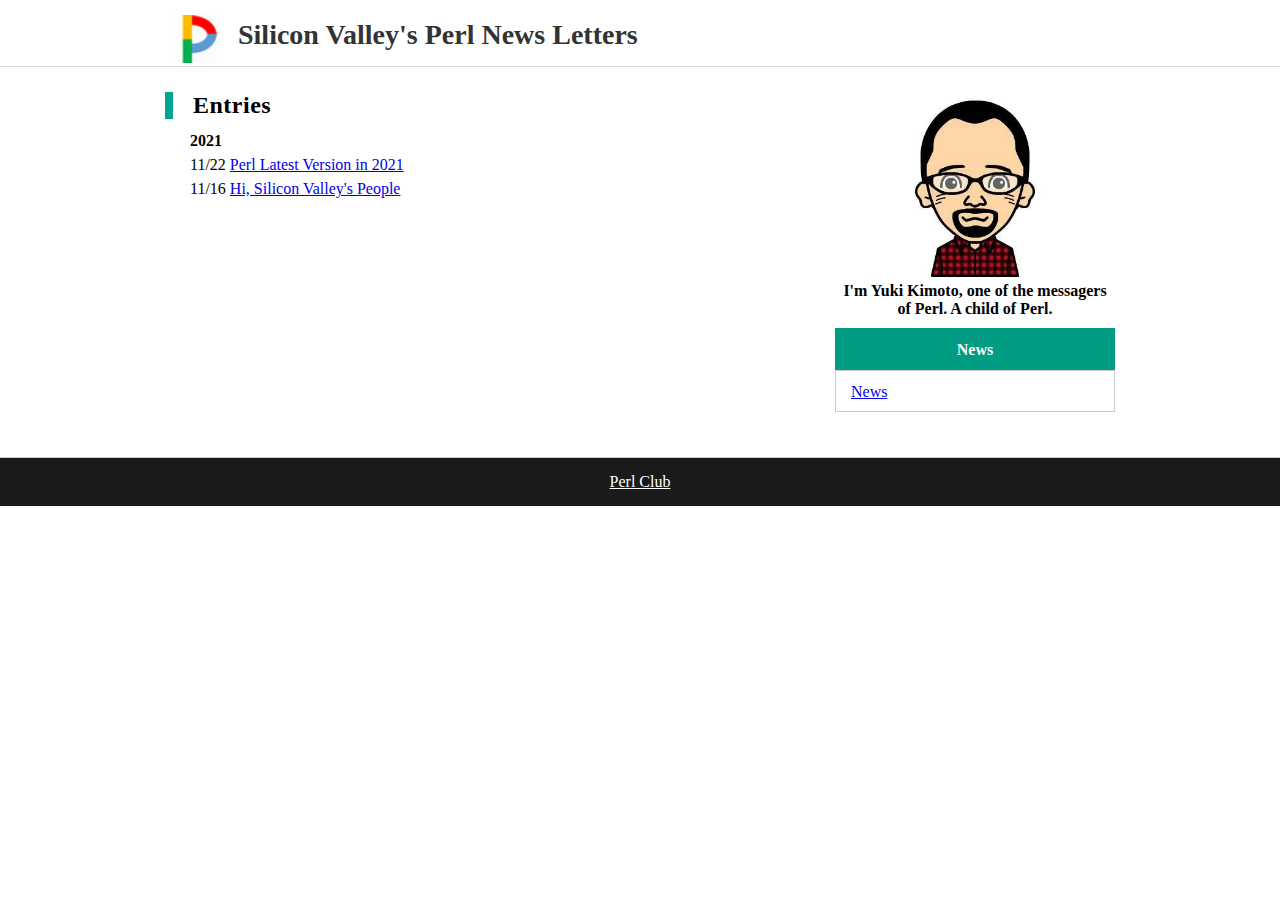
==== list.html @ a82872dd ""Published by Giblog at 2021-11-24 08:11:46"" ====
<!DOCTYPE html>
<html>
  <head>
    <!-- meta -->
<meta charset="UTF-8">
<meta name="viewport" content="width=device-width,initial-scale=1.0,minimum-scale=1.0">
<link rel="icon" type="image/x-icon" href="/images/siliconvalley_logo.png">
<link rel="stylesheet" type="text/css" href="/css/common.css">

<!-- Global site tag (gtag.js) - Google Analytics -->
<script async src="https://www.googletagmanager.com/gtag/js?id=G-SDHRVPJTWN"></script>
<script>
  window.dataLayer = window.dataLayer || [];
  function gtag(){dataLayer.push(arguments);}
  gtag('js', new Date());

  gtag('config', 'G-SDHRVPJTWN');
</script>

<title>Entries - Silicon Valley's Perl News Letters</title>
<meta name="description" content="Entries of Silicon Valley's Perl News Letters">
  </head>
  <body>
    <div class="container">
      <div class="header">
        <!-- header -->
<div class="main">
  <h1>
    <a href="/">Silicon Valley's Perl News Letters</a>
  </h1>
</div>

      </div>
      <div class="main">
        <div class="content">
          <div class="entry">
  <div class="top">
    <!-- top -->

  </div>
  <div class="middle">
    <h2><a href="/list.html">Entries</a></h2>
<ul>
  <li style="list-style:none;">
    <b>2021</b>
  </li>
  <li style="list-style:none">
    11/22 <a href="/blog/20211122154818.html">Perl Latest Version in 2021</a>
  </li>
  <li style="list-style:none">
    11/16 <a href="/blog/20211116104914.html">Hi, Silicon Valley's People</a>
  </li>
</ul>

  </div>
  <div class="bottom">
    <!-- bottom -->

  </div>
</div>

        </div>
        <div class="side">
          <!-- side -->
<div style="text-align:center">
  <img src="/images/kimoto.jpg" style="width:180px;">
  <div style="font-weight:bold;margin-bottom:10px;">
    I'm Yuki Kimoto, one of the messagers of Perl. A child of Perl.
  </div>
</div>

<div class="side_list">
  <div class="side_list_title">
    News
  </div>
  <ul>
    <li><a href="/list.html">News</a></li>
  </ul>
</div>


        </div>
      </div>
      <div class="footer">
        <!-- footer -->
<a href="https://perlclub.net/">Perl Club</a>

      </div>
    </div>
  </body>
</html>
---- css/common.css ----
/* Default settings */
  
  /* all */
  * {
    margin:0;
    padding:0;
    box-sizing: border-box;
    -webkit-text-size-adjust:100%;
  }
  a, a:visited {
    color:#0000EE;
  }
  
  /* header */
  .header {
    margin:0 auto;
    background:#fff;
    margin-bottom:15px;
    border-bottom:1px solid #D9D9D9;
  }
  
  /* footer */
  .footer {
    background:#1A1A1A;
    margin-top:15px;
    text-align:center;
    padding:15px 0;
    border-top:1px solid #ccc;
  }
  .footer a, .footer a:visited {
    color:white;
  }
  
  /* container */
  .container {
    background:#F2EFE;
  }
  
  /* main */
  .main {
    max-width:960px;
    width:100%;
    margin: 0 auto;
    padding:0 5px;
  }
  .main:after {
    content:"";
    display:block;
    clear:both;
  }
  
  /* content */
  .content {
    float:left;
    width:calc(100% - 280px - 30px);
  }
  
  /* entry */
  .entry {
    background:white;
    margin-bottom:10px;
  }
  .entry li {
    margin-left:25px;
    line-height:1.5;
  }
  
  /* side */
  .side {
    float:left;
    width:280px;
    margin-left:30px;
    padding-top:16px;
  }
  
  /* tags */
  h1 {
    max-width:1020px;
    width:100%;
    font-size:28px;
    padding:19px 10px 15px 73px;
    background:url(/images/siliconvalley_logo.png) no-repeat 10px 15px;
    background-size:48px;
  }
  h1 a, h1 a:visited {
    color:white;
    text-decoration:none;
    color:#333;
  }
  h2 {
    font-size:24px;
    margin:10px 0;
    padding-left:20px;
    letter-spacing:0.5px;
    border-left:8px solid #00A78C;
  }
  h2 a, h2 a:visited {
    text-decoration:none;
    color:#000;
  }
  h3 {
    font-size:20px;
    border-top:4px solid #ddd;
    padding:16px 0px 15px 18px;
    letter-spacing:0.5px;
    margin:15px 0 10px 0;
    background:#F5F5F5;
    margin-top:30px;
  }
  h4 {
    font-size:20px;
    font-weight:bold;
    padding:6px 0px 4px 5px;
    letter-spacing:0.5px;
    margin:15px 0 18px 0;
    border-bottom:dashed 1px #ddd;
  }
  p {
    font-size:16px;
    color:#111;
    margin:10px 0;
    line-height:1.5;
  }
  pre {
    font-size:16px;
    background:#FCFCFC;
    border:1px solid #CCCCCC;
    border-radius:5px;
    padding:10px 15px;
    margin:10px 0;
    line-height:1.5;
    white-space:pre-wrap;
  }
  blockquote {
    font-size:16px;
    background:#FCFCFC;
    border:1px solid #CCCCCC;
    border-radius:5px;
    padding:10px 15px;
    margin:10px 0;
    line-height:1.5;
  }

  table {
    border-collapse: collapse;
    margin-left:15px;
  }

  table th {
    border:1px solid #ddd;
    padding:7px;
    background:#eee;
    font-weight:bold;
  }

  table td {
    border:1px solid #ddd;
    padding:7px;
  }
  
  /* advanced */
  .day {
    text-align:right;
    color:#999;
  }
  .before-days {
    text-align:center;
  }
  .side_list {
    margin-bottom:30px;
  }
  .side_list_title {
    background:#009D82;
    color:white;
    font-weight:bold;
    padding: 12px 0px 10px 0px;
    text-align:center;
    border:1px solid #009D82;
  }
  .side_list ul {
    border:1px solid #ccc;
  }
  .side_list li {
    list-style:none;
    background:white;
    border-bottom:1px solid #E5E5E5;
    padding:12px 0px 10px 15px;
  }
  .side li:last-child {
    border-bottom:none;
  }

/* Tablet and Smart phone */
@media only screen and (max-width:960px) {
  .content {
    float:none;
    width:97%;
    margin:0 auto;
    margin-bottom:15px;
  }
  .side {
    float:none;
    width:97%;
    margin:0 auto;
  }
}
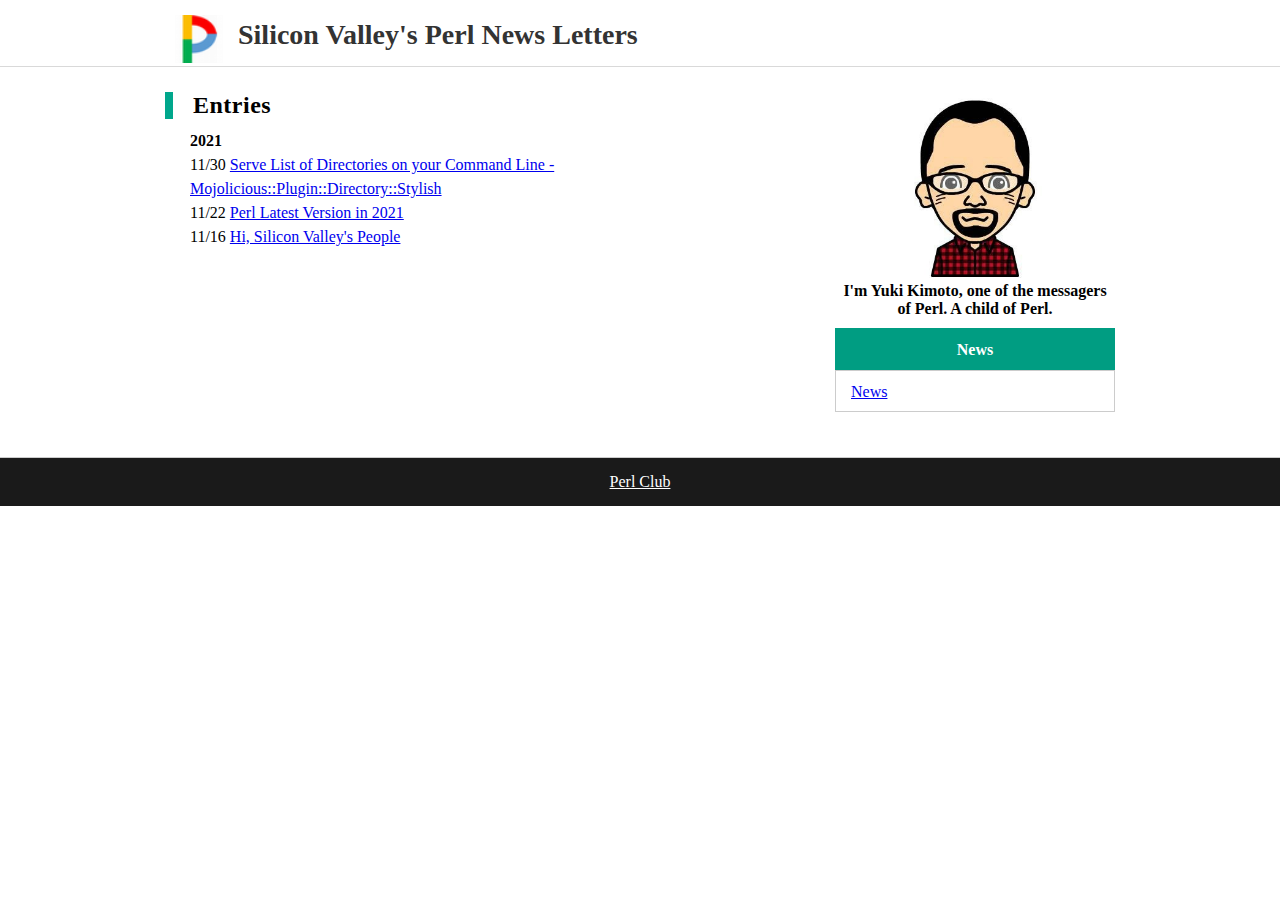
==== commit 8e53b4a6: "update" ====
--- a/list.html
+++ b/list.html
@@ -45,6 +45,9 @@
     <b>2021</b>
   </li>
   <li style="list-style:none">
+    11/30 <a href="/blog/20211130104741.html">Serve List of Directories on your Command Line - Mojolicious::Plugin::Directory::Stylish</a>
+  </li>
+  <li style="list-style:none">
     11/22 <a href="/blog/20211122154818.html">Perl Latest Version in 2021</a>
   </li>
   <li style="list-style:none">
@@ -82,8 +85,9 @@
         </div>
       </div>
       <div class="footer">
-        <!-- footer -->
-<a href="https://perlclub.net/">Perl Club</a>
+        <div class="perlri_link">
+  <a rel="nofollow" href="https://perlclub.net/en">Perl Club</a>
+</div>
 
       </div>
     </div>
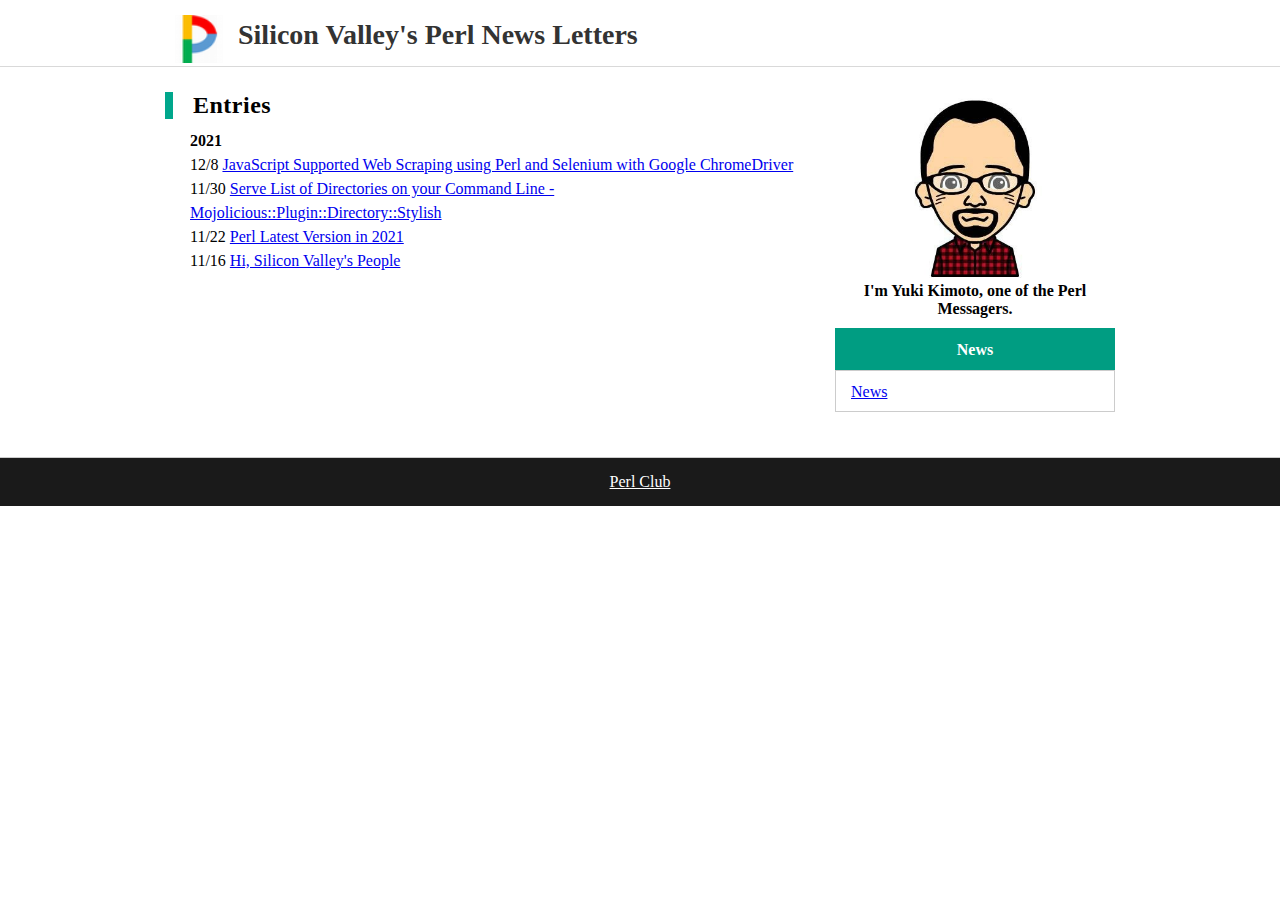
==== commit 7b980358: ""Published by Giblog at 2021-12-08 11:29:55"" ====
--- a/list.html
+++ b/list.html
@@ -45,6 +45,9 @@
     <b>2021</b>
   </li>
   <li style="list-style:none">
+    12/8 <a href="/blog/20211208112204.html">JavaScript Supported Web Scraping using Perl and Selenium with Google ChromeDriver</a>
+  </li>
+  <li style="list-style:none">
     11/30 <a href="/blog/20211130104741.html">Serve List of Directories on your Command Line - Mojolicious::Plugin::Directory::Stylish</a>
   </li>
   <li style="list-style:none">
@@ -68,7 +71,7 @@
 <div style="text-align:center">
   <img src="/images/kimoto.jpg" style="width:180px;">
   <div style="font-weight:bold;margin-bottom:10px;">
-    I'm Yuki Kimoto, one of the messagers of Perl. A child of Perl.
+    I'm Yuki Kimoto, one of the Perl Messagers.
   </div>
 </div>
 
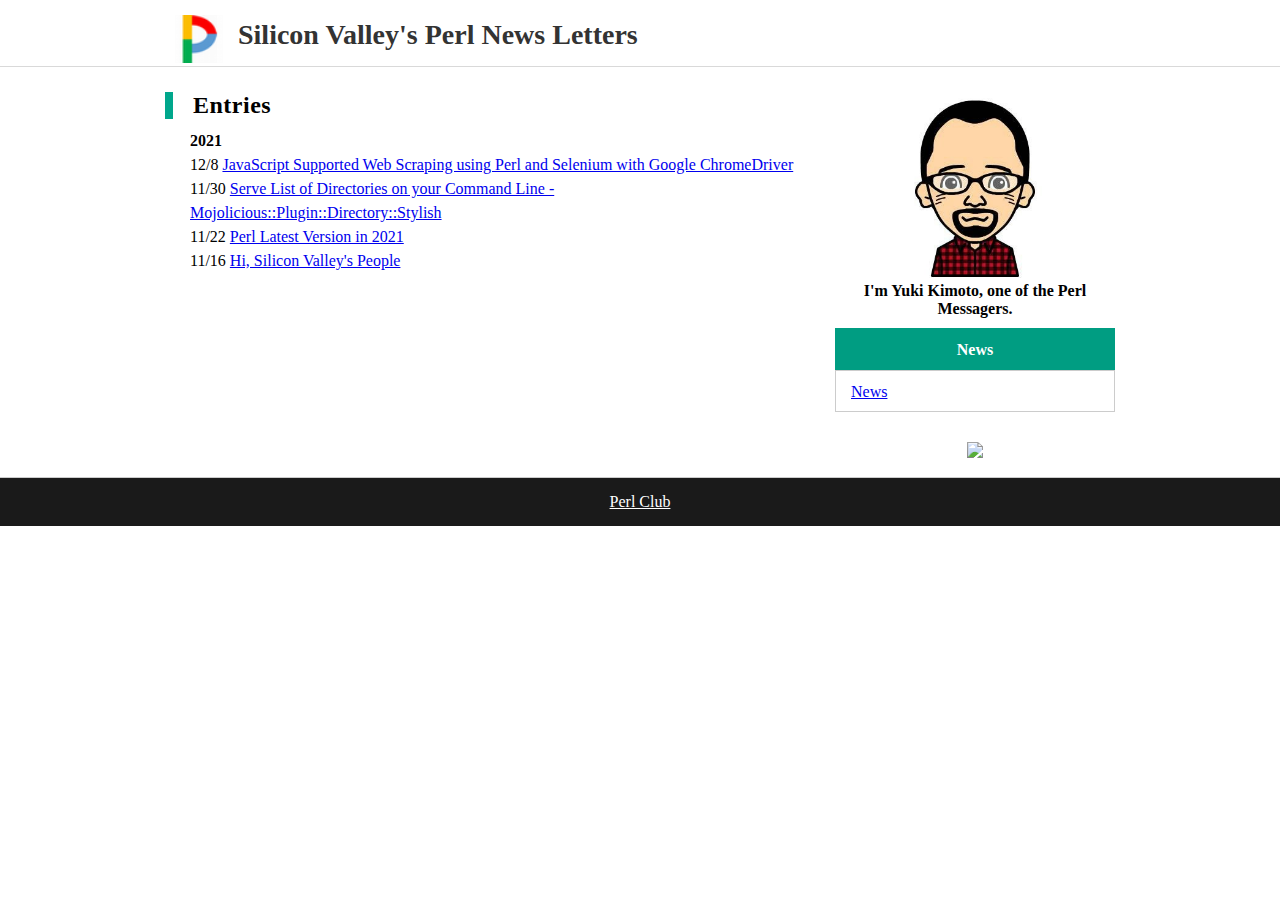
==== commit 2a2f4279: ""Published by Giblog at 2021-12-08 11:34:55"" ====
--- a/list.html
+++ b/list.html
@@ -84,6 +84,11 @@
   </ul>
 </div>
 
+<div style="text-align:center">
+  <div>
+    <a href="https://perlclub.net/en"><img src="https://perlclub.net/images/corporate/perl_club_company_logo.png"></a>
+  </div>
+</div>
 
         </div>
       </div>
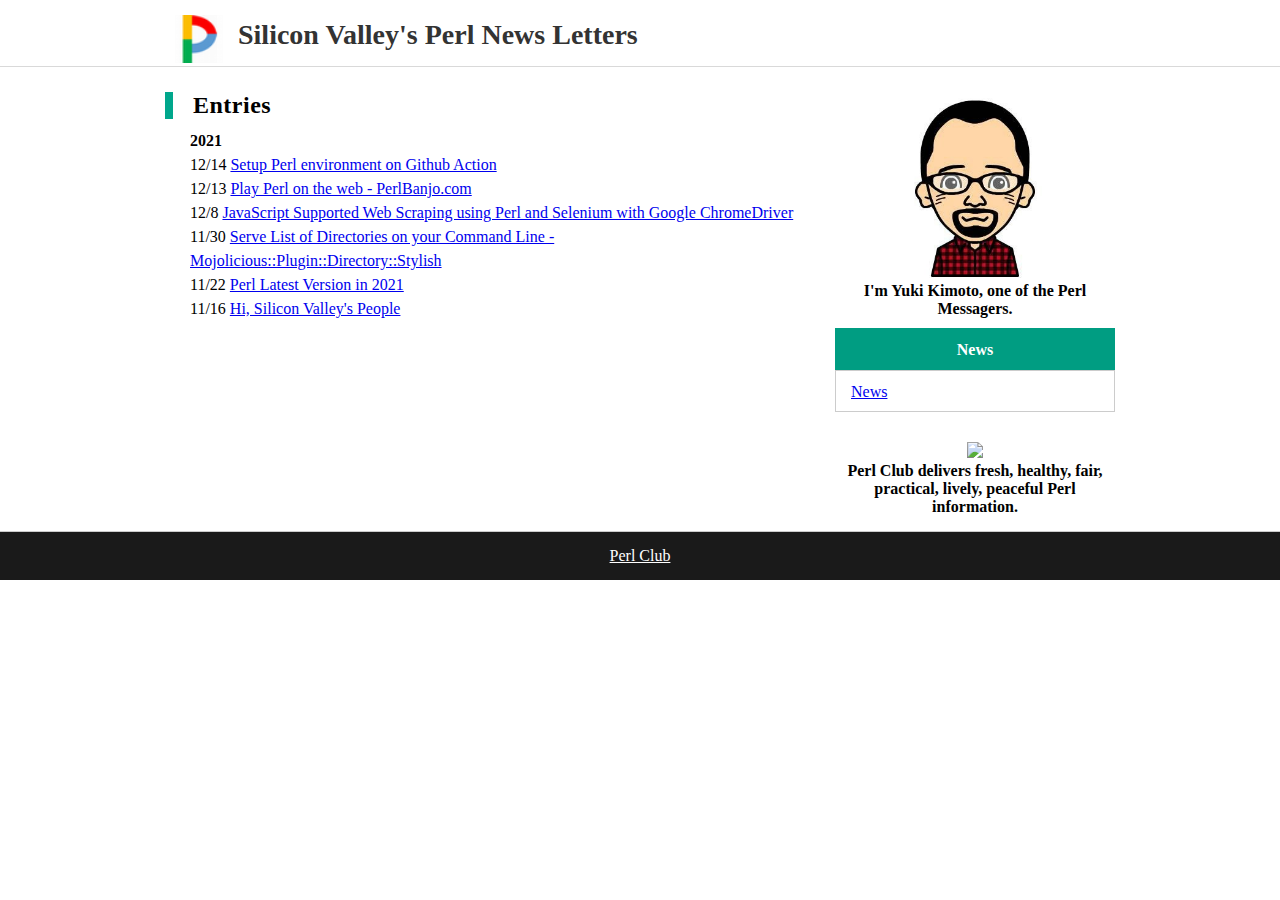
==== commit 96792fcf: ""Published by Giblog at 2021-12-14 12:06:35"" ====
--- a/list.html
+++ b/list.html
@@ -45,6 +45,12 @@
     <b>2021</b>
   </li>
   <li style="list-style:none">
+    12/14 <a href="/blog/20211214114342.html">Setup Perl environment on Github Action</a>
+  </li>
+  <li style="list-style:none">
+    12/13 <a href="/blog/20211213135901.html">Play Perl on the web - PerlBanjo.com</a>
+  </li>
+  <li style="list-style:none">
     12/8 <a href="/blog/20211208112204.html">JavaScript Supported Web Scraping using Perl and Selenium with Google ChromeDriver</a>
   </li>
   <li style="list-style:none">
@@ -88,6 +94,9 @@
   <div>
     <a href="https://perlclub.net/en"><img src="https://perlclub.net/images/corporate/perl_club_company_logo.png"></a>
   </div>
+  <div>
+    <b>Perl Club delivers fresh, healthy, fair, practical, lively, peaceful Perl information.</b>
+  </div>
 </div>
 
         </div>
--- a/css/common.css
+++ b/css/common.css
@@ -100,7 +100,7 @@
   }
   h3 {
     font-size:20px;
-    border-top:4px solid #ddd;
+    border-top:4px solid #00A78C;
     padding:16px 0px 15px 18px;
     letter-spacing:0.5px;
     margin:15px 0 10px 0;
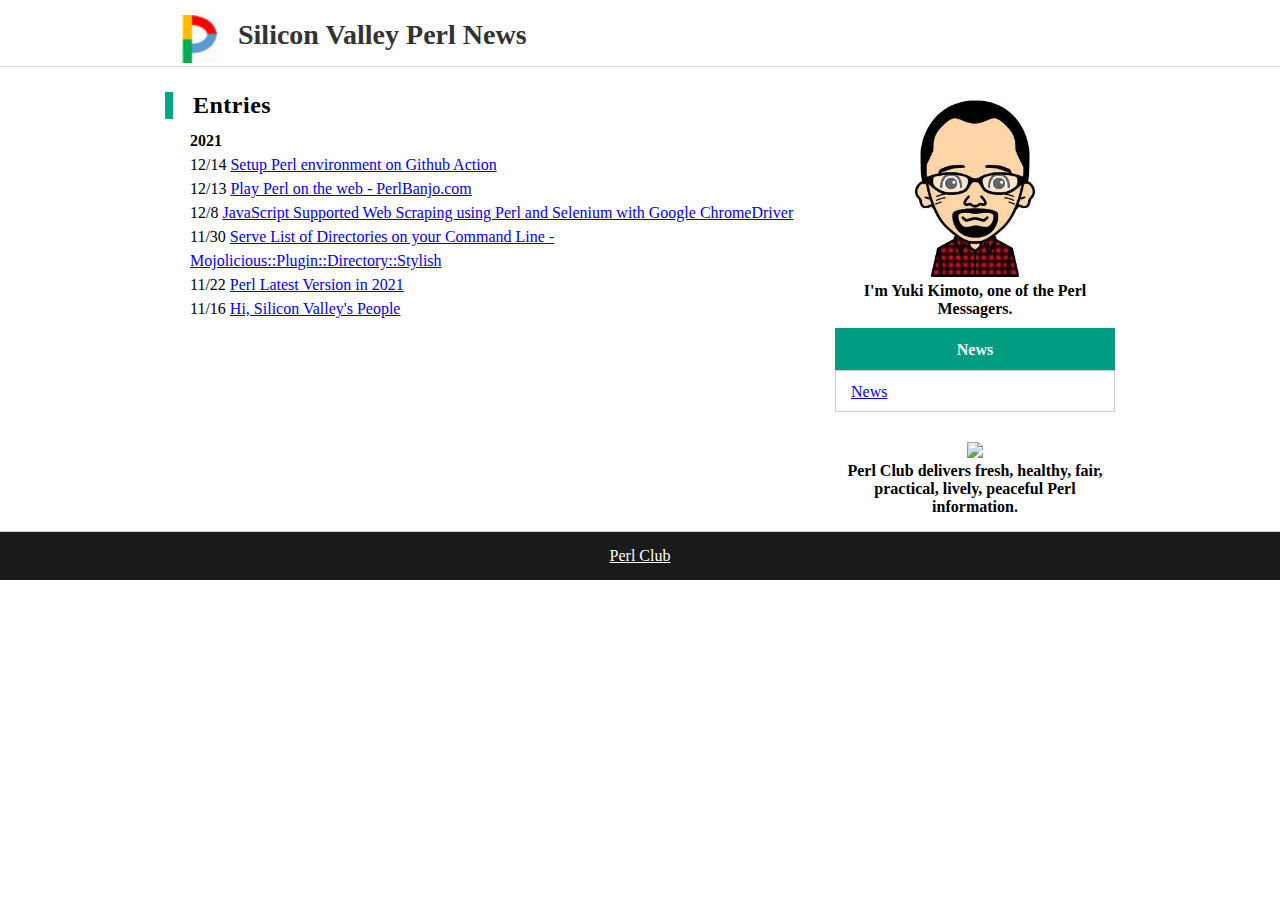
==== commit 60fa0458: ""Published by Giblog at 2021-12-14 12:07:46"" ====
--- a/list.html
+++ b/list.html
@@ -17,8 +17,8 @@
   gtag('config', 'G-SDHRVPJTWN');
 </script>
 
-<title>Entries - Silicon Valley's Perl News Letters</title>
-<meta name="description" content="Entries of Silicon Valley's Perl News Letters">
+<title>Entries - Silicon Valley Perl News</title>
+<meta name="description" content="Entries of Silicon Valley Perl News">
   </head>
   <body>
     <div class="container">
@@ -26,7 +26,7 @@
         <!-- header -->
 <div class="main">
   <h1>
-    <a href="/">Silicon Valley's Perl News Letters</a>
+    <a href="/">Silicon Valley Perl News</a>
   </h1>
 </div>
 
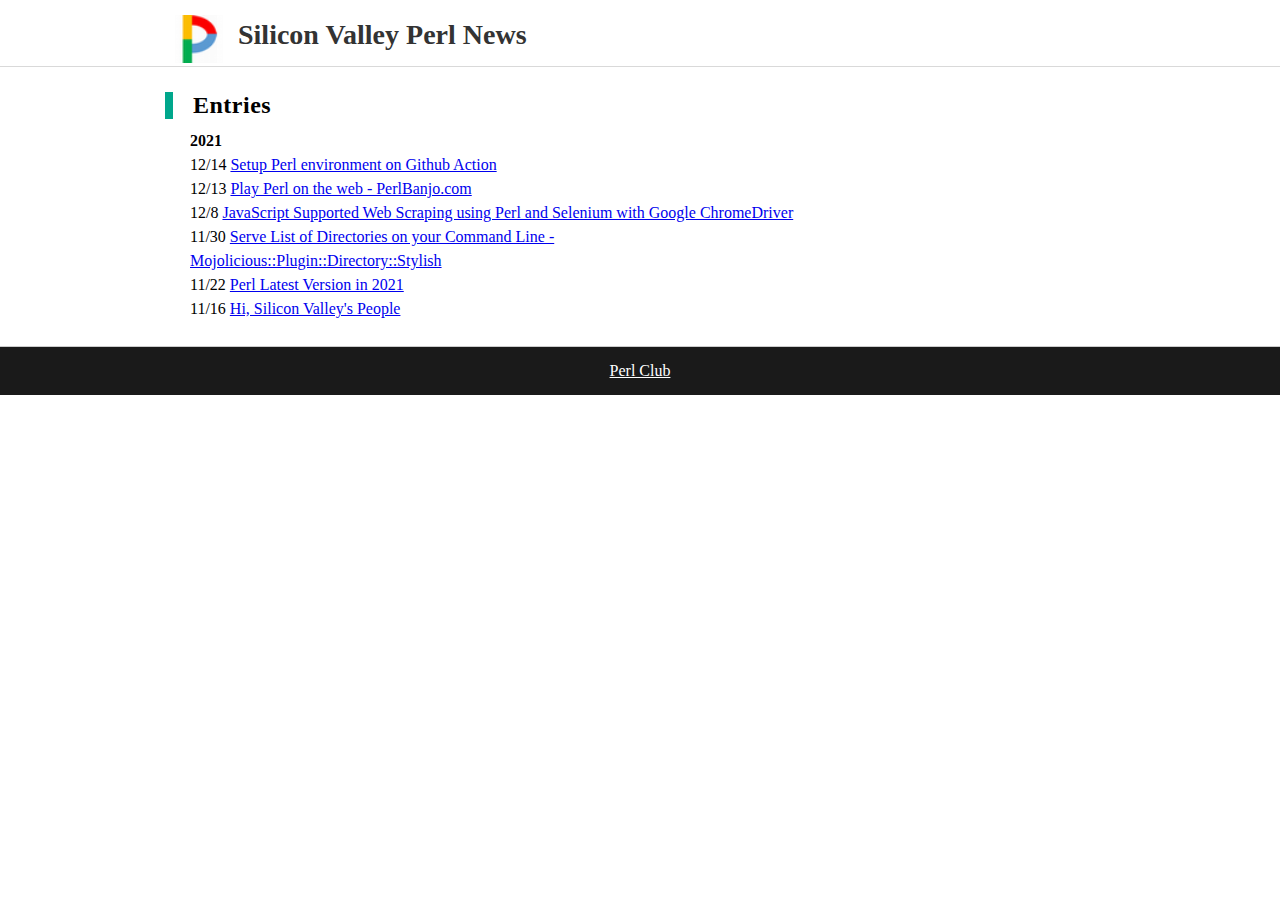
==== commit a2c3f896: ""Published by Giblog at 2022-06-12 07:37:55"" ====
--- a/list.html
+++ b/list.html
@@ -1,7 +1,11 @@
 <!DOCTYPE html>
 <html>
   <head>
-    <!-- meta -->
+    <!-- Google Automatic Advertising -->
+<script async src="https://pagead2.googlesyndication.com/pagead/js/adsbygoogle.js?client=ca-pub-4525414114581084"
+     crossorigin="anonymous"></script>
+
+<!-- meta -->
 <meta charset="UTF-8">
 <meta name="viewport" content="width=device-width,initial-scale=1.0,minimum-scale=1.0">
 <link rel="icon" type="image/x-icon" href="/images/siliconvalley_logo.png">
@@ -73,32 +77,7 @@
 
         </div>
         <div class="side">
-          <!-- side -->
-<div style="text-align:center">
-  <img src="/images/kimoto.jpg" style="width:180px;">
-  <div style="font-weight:bold;margin-bottom:10px;">
-    I'm Yuki Kimoto, one of the Perl Messagers.
-  </div>
-</div>
-
-<div class="side_list">
-  <div class="side_list_title">
-    News
-  </div>
-  <ul>
-    <li><a href="/list.html">News</a></li>
-  </ul>
-</div>
-
-<div style="text-align:center">
-  <div>
-    <a href="https://perlclub.net/en"><img src="https://perlclub.net/images/corporate/perl_club_company_logo.png"></a>
-  </div>
-  <div>
-    <b>Perl Club delivers fresh, healthy, fair, practical, lively, peaceful Perl information.</b>
-  </div>
-</div>
-
+          
         </div>
       </div>
       <div class="footer">
